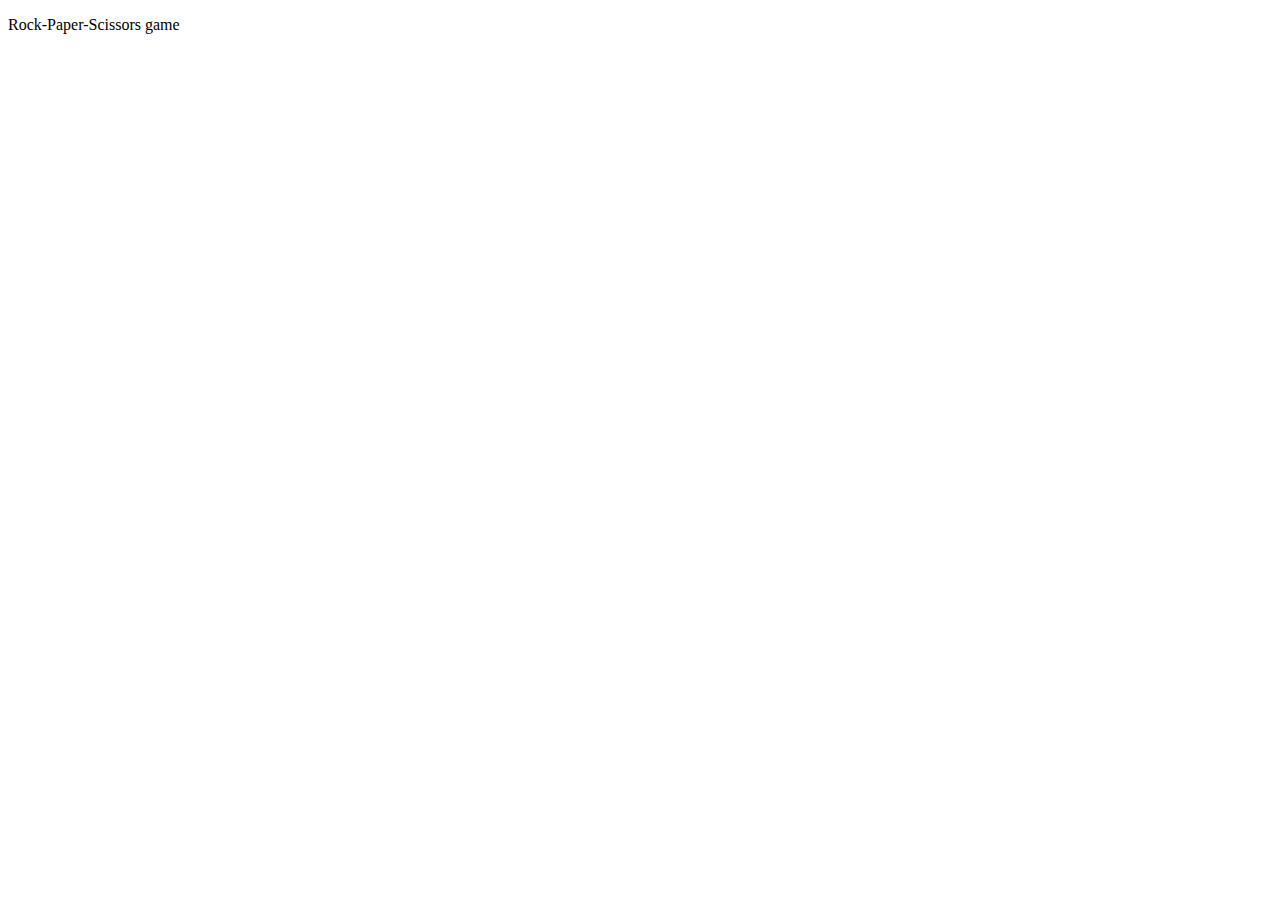
==== index.html @ 075e3fd4 "initial commit." ====
<!DOCTYPE html>
<html>
    <head>
        <title>Rock-Paper-Scissors</title>
    </head>
    <body>
        <p>Rock-Paper-Scissors game</p>

        <script>
            console.log("Loading Rock-Paper-Scissors...");
        </script>
    </body>
</html>
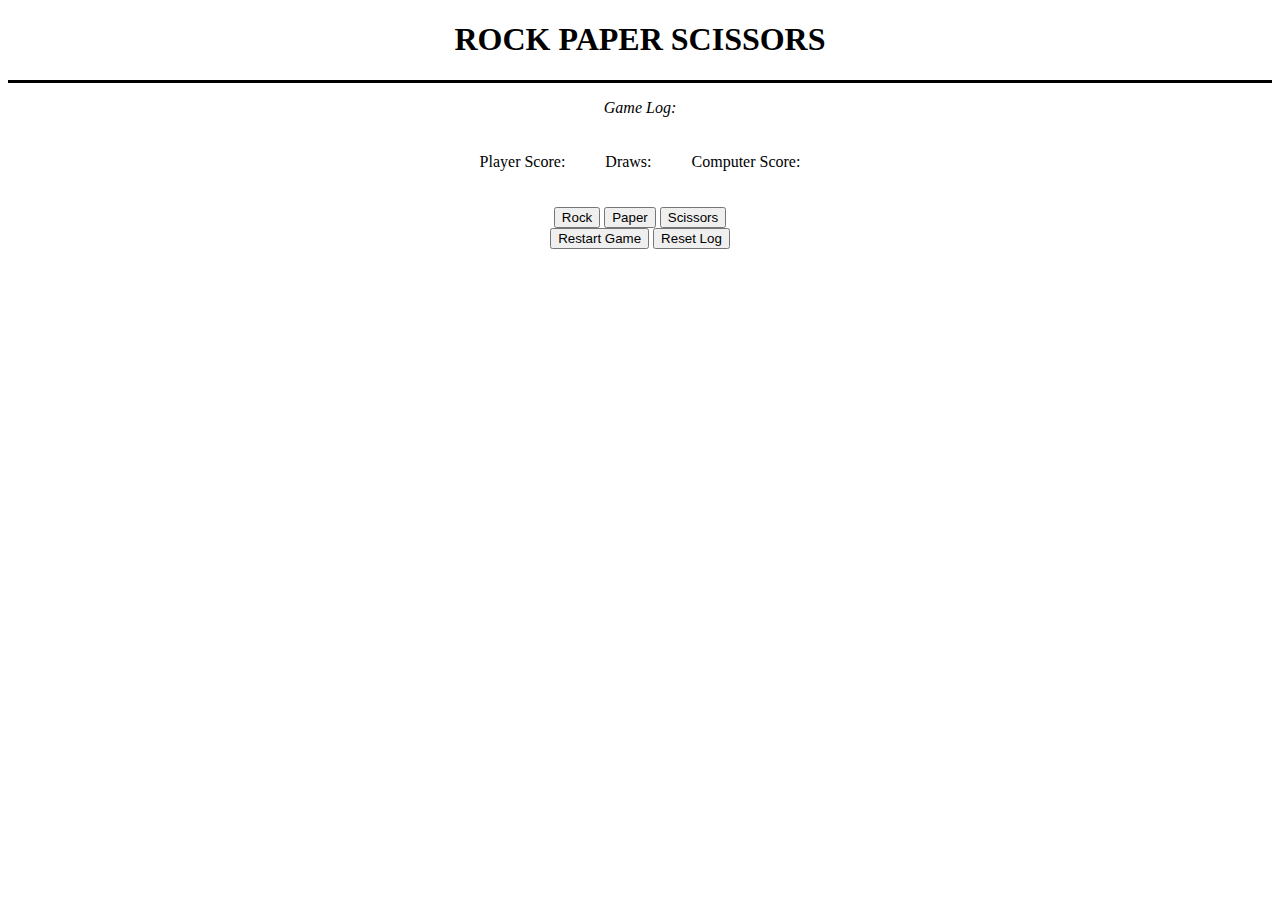
==== commit c95f0c43: "Implemented front-end, moved console version to index_console.html" ====
--- a/index.html
+++ b/index.html
@@ -2,12 +2,39 @@
 <html>
     <head>
         <title>Rock-Paper-Scissors</title>
+        <link rel="stylesheet" href="css/main.css"> 
     </head>
     <body>
-        <p>Rock-Paper-Scissors game</p>
+        <div id="header">
+            <h1> ROCK PAPER SCISSORS</h1>
+        </div>
+        <div id="container">
+            <div id="screen">
+                <div id="gameLog">
+                    <p>Game Log:</p>
+                    <div id="gameOutputs">
+                    </div>
+                </div>
+                <div id="scores">
+                    <p id="playerScore">Player Score: </p>
+                    <p id="draws">Draws: </p>
+                    <p id="computerScore">Computer Score: </p>
+                </div>
+                <div id="controller">
+                    <p id="gameStatus"></p>
+                    <div id="playerInput">
+                        <button class="playerInputBtn">Rock</button>
+                        <button class="playerInputBtn">Paper</button>
+                        <button class="playerInputBtn">Scissors</button>
+                    </div>
+                    <div id="beginGame">
+                        <button id="restartCurrGameBtn">Restart Game</button>
+                        <button id="resetLogBtn">Reset Log</button>
 
-        <script>
-            console.log("Loading Rock-Paper-Scissors...");
-        </script>
+                    </div>
+                </div>
+            </div>
+        </div>
+        <script src="scripts/main.js"></script>
     </body>
 </html>--- a/css/main.css
+++ b/css/main.css
@@ -0,0 +1,60 @@
+#header {
+    border-bottom: solid;
+}
+
+#header > h1 {
+    text-align: center;
+}
+
+#container {
+    display: flex;
+    flex-direction: column;
+    align-items: center;
+}
+
+#gameLog > p {
+    text-align: center;
+    font-style: italic;
+}
+
+#gameOutputs > p {
+    margin: 0 0 0 0;
+};
+
+#gameLog {
+    display: flex;
+    flex-direction: column;
+}
+
+#gameOutputs {
+    flex: 1 0 100px;
+    overflow: scroll;
+    max-height: 100px;
+}
+
+#scores {
+    display: flex;
+    flex-direction: row;
+}
+#scores > p {
+    margin: 20px 20px 20px 20px;
+}
+
+#controller > p {
+    text-align: center;
+    font-style: italic;
+}
+
+
+#controller > button {
+    padding: 4px 4px 4px 4px;
+}
+
+#playerInput {
+    text-align: center;
+}
+
+#beginGame {
+    text-align: center;
+}
+
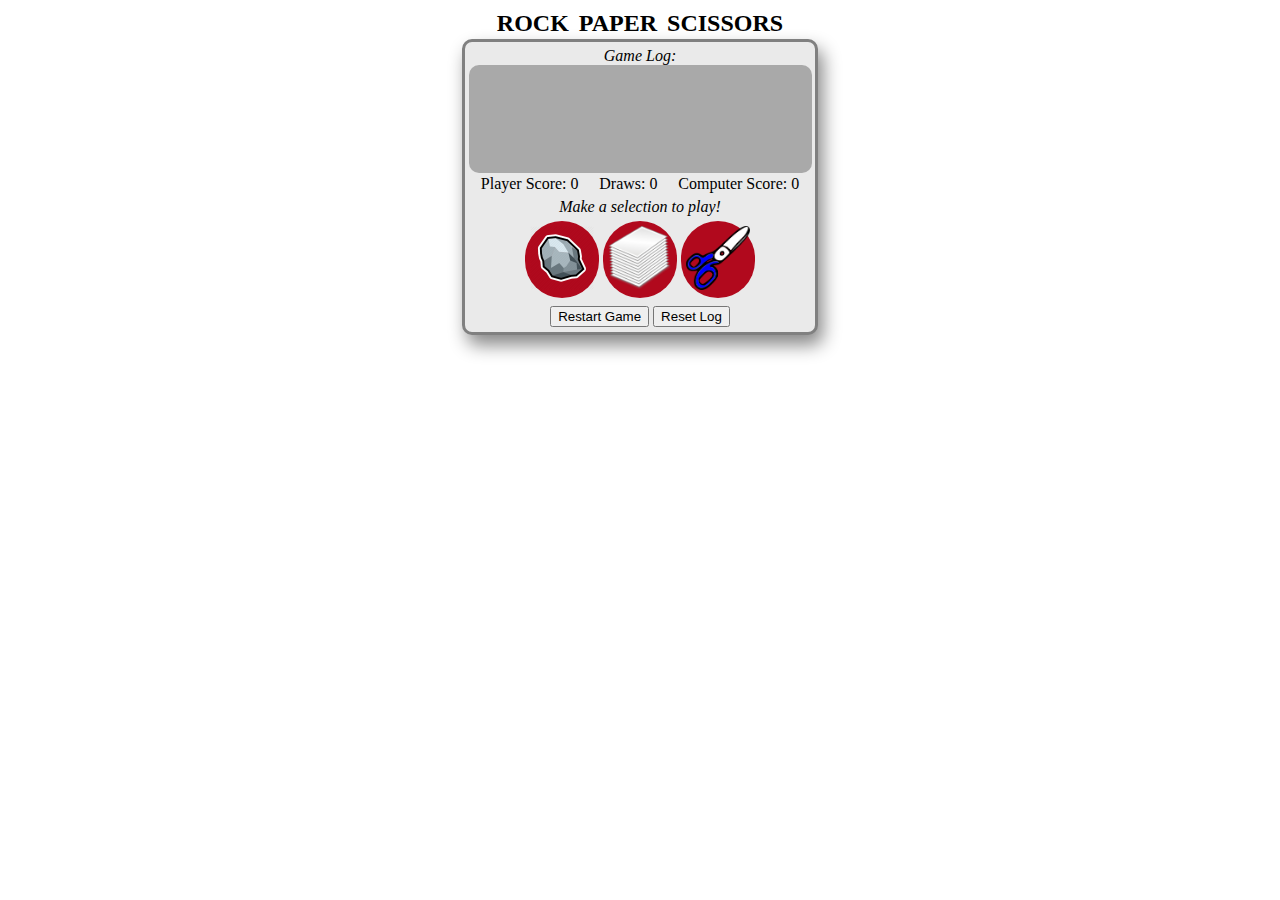
==== commit 98145d85: "Implemented Styling, Animations and Icons." ====
--- a/index.html
+++ b/index.html
@@ -6,7 +6,9 @@
     </head>
     <body>
         <div id="header">
-            <h1> ROCK PAPER SCISSORS</h1>
+            <h2 id="lefth2">ROCK</h2>
+            <h2 id="middleh2">PAPER</h2>
+            <h2 id="righth2">SCISSORS</h2>
         </div>
         <div id="container">
             <div id="screen">
@@ -16,16 +18,22 @@
                     </div>
                 </div>
                 <div id="scores">
-                    <p id="playerScore">Player Score: </p>
-                    <p id="draws">Draws: </p>
-                    <p id="computerScore">Computer Score: </p>
+                    <p class ="vanillaScore" id="playerScore">Player Score: 0</p>
+                    <p class ="vanillaScore" id="draws">Draws: 0</p>
+                    <p class ="vanillaScore" id="computerScore">Computer Score: 0</p>
                 </div>
                 <div id="controller">
-                    <p id="gameStatus"></p>
+                    <p id="gameStatus">Make a selection to play!</p>
                     <div id="playerInput">
-                        <button class="playerInputBtn">Rock</button>
-                        <button class="playerInputBtn">Paper</button>
-                        <button class="playerInputBtn">Scissors</button>
+                        <button type ="submit" class="playerInputBtn" value="rock">
+                            <img src="assets/rock.png" width="64px" height="64px">
+                        </button>
+                        <button type ="submit" class="playerInputBtn" value="paper">
+                            <img src="assets/paper.png" width="64px" height="64px">
+                        </button>
+                        <button type="submit" class="playerInputBtn" value="scissors">
+                            <img src="assets/scissors.png" width="64px" height="64px">
+                        </button>
                     </div>
                     <div id="beginGame">
                         <button id="restartCurrGameBtn">Restart Game</button>
--- a/css/main.css
+++ b/css/main.css
@@ -1,9 +1,44 @@
 #header {
-    border-bottom: solid;
+    display: flex;
+    justify-content: center;
+    flex-direction: row;
+    min-width: 350px;
 }
 
-#header > h1 {
+#header > h2 {
     text-align: center;
+    margin: 2px 0px 2px 0px;
+    border-radius: 5px;
+    /*animation: 1s ease-out 0s 1 slideInFromTop;*/
+}
+
+#lefth2 {
+    padding-right: 10px;
+    animation: 2s ease-out 0s 1 slideInFromLeft
+}
+
+#middleh2 {
+    padding-right: 10px;
+    animation: 2s ease-out 0s 1 slideInFromTop
+}
+
+#righth2{
+    animation: 2s ease-out 0s 1 slideInFromRight
+}
+
+.scoreTransition{
+    animation: 1s ease-out 0s 1 scoreTransition
+}
+
+
+#screen {
+    background-color: #eaeaea;
+    border-radius: 10px;
+    max-width: 350px;
+    width: 350px;
+    border-style: solid;
+    border-color: gray;
+    box-shadow: 5px 10px 18px #888888;
 }
 
 #container {
@@ -15,46 +50,147 @@
 #gameLog > p {
     text-align: center;
     font-style: italic;
+    margin: 5px 0px 0px 0px;
 }
 
 #gameOutputs > p {
     margin: 0 0 0 0;
-};
+    text-align: center;
+}
 
 #gameLog {
     display: flex;
     flex-direction: column;
+    align-items: center;
+    width: auto;
 }
 
 #gameOutputs {
     flex: 1 0 100px;
     overflow: scroll;
     max-height: 100px;
+    min-height:100px;
+    background-color: darkgray;
+    padding: 4px 4px 4px 4px;
+    border-radius: 10px;
+    max-width: 340px;
+    width: 335px;
+
 }
 
 #scores {
     display: flex;
     flex-direction: row;
+    justify-content: space-evenly;
 }
 #scores > p {
-    margin: 20px 20px 20px 20px;
+    margin: 2px 5px 5px 5px;
 }
 
 #controller > p {
     text-align: center;
     font-style: italic;
+    margin: 0px 0px 5px 0px;
 }
 
-
+#controller {
+    padding-bottom: 5px;
+}
 #controller > button {
     padding: 4px 4px 4px 4px;
 }
 
+.playerInputBtn {
+    border: none;
+    background-color: #b1091d;
+    padding: 5px 5px 5px 5px;
+    border-radius: 40px;
+}
+
+.playerInputBtn > img:hover {
+
+  /* Start the shake animation and make the animation last for 0.5 seconds */
+  animation: shake 0.5s;
+
+  /* When the animation is finished, start again 
+  animation-iteration-count: infinite; */
+}
+
+#restartCurrGameBtn:hover {
+    background-color: red;
+}
+
 #playerInput {
     text-align: center;
+    margin: 0px 0px 8px 0px;
 }
 
 #beginGame {
     text-align: center;
 }
 
+@keyframes shake {
+  0% { transform: translate(1px, 1px) rotate(0deg); }
+  10% { transform: translate(-1px, -2px) rotate(-1deg); }
+  20% { transform: translate(-3px, 0px) rotate(1deg); }
+  30% { transform: translate(3px, 2px) rotate(0deg); }
+  40% { transform: translate(1px, -1px) rotate(1deg); }
+  50% { transform: translate(-1px, 2px) rotate(-1deg); }
+  60% { transform: translate(-3px, 1px) rotate(0deg); }
+  70% { transform: translate(3px, 1px) rotate(-1deg); }
+  80% { transform: translate(-1px, -1px) rotate(1deg); }
+  90% { transform: translate(1px, 2px) rotate(0deg); }
+  100% { transform: translate(1px, -2px) rotate(-1deg); }
+}
+
+@keyframes slideInFromLeft {
+  0% {
+    transform: translateX(-100%);
+  }
+  100% {
+    transform: translateX(0);
+  }
+}
+
+@keyframes slideInFromRight {
+  0% {
+    transform: translateX(100%);
+  }
+  100% {
+    transform: translateX(0);
+  }
+}
+
+@keyframes slideInFromTop {
+  0% {
+    transform: translateY(-100%);
+  }
+  100% {
+    transform: translateY(0);
+  }
+}
+
+@keyframes scoreTransition {
+    0% {
+        transform: scale(0.5);
+    }
+
+    50% {
+        transform: scale(3.0)
+    }
+    100% {
+        transform: scale(1.0);
+    }
+}
+
+.gameLogDraw {
+    color:oldlace;
+}
+
+.gameLogLose {
+    color: coral;
+}
+
+.gameLogWin {
+    color: deepskyblue;
+}